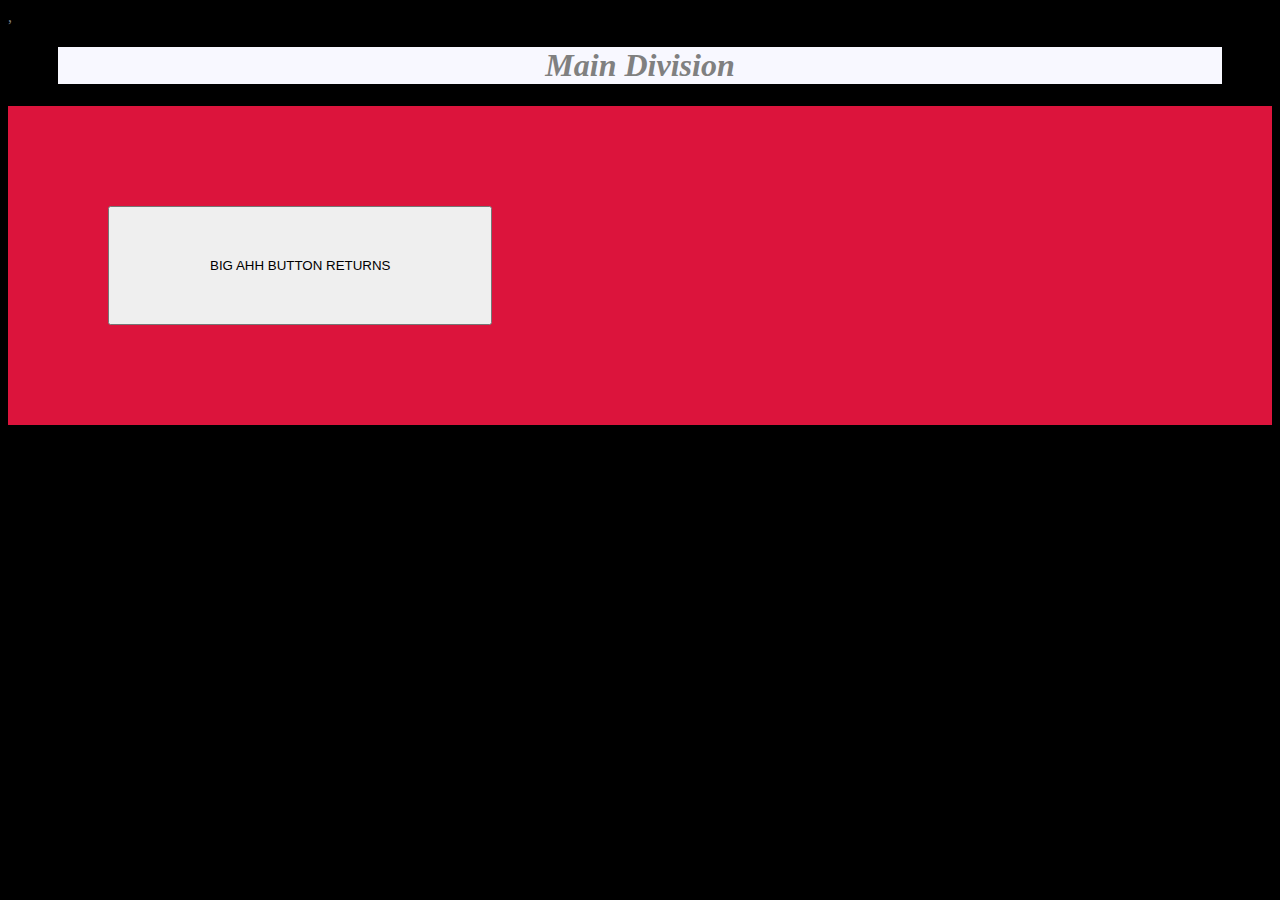
==== index.html @ fb010b72 "firstcommit" ====
<html>
    <head>
        <title>
            Among us
        </title>
        ,<link rel="stylesheet" href="styles.css">
      
    </head>
    <body>
       <div class="mainDiv">
        <h1>
            Main Division
        </h1>
        <div class="secondDiv">
            <button>
                BIG AHH BUTTON RETURNS

            </button>
        </div>
        
       </div>
    </body>
</html>
---- styles.css ----
body{background-color:black;
    color: grey;

}
h1{background-color: ghostwhite;
    font-style: italic;
    margin-left: 50px;
    margin-right: 50px;
    text-align: center;

}
.secondDiv{background-color: crimson;
    align-items: center
    justify-content:center
    display:flex;

}
button{
    margin-left: 100px;
    margin-right: 100px;
    margin-top: 100px;
    margin-bottom: 100px;
    padding: 50px 100px;
    cursor: pointer
    
}
button:hover{background-color: gray;
    border: 10px dotted slateblue;

}
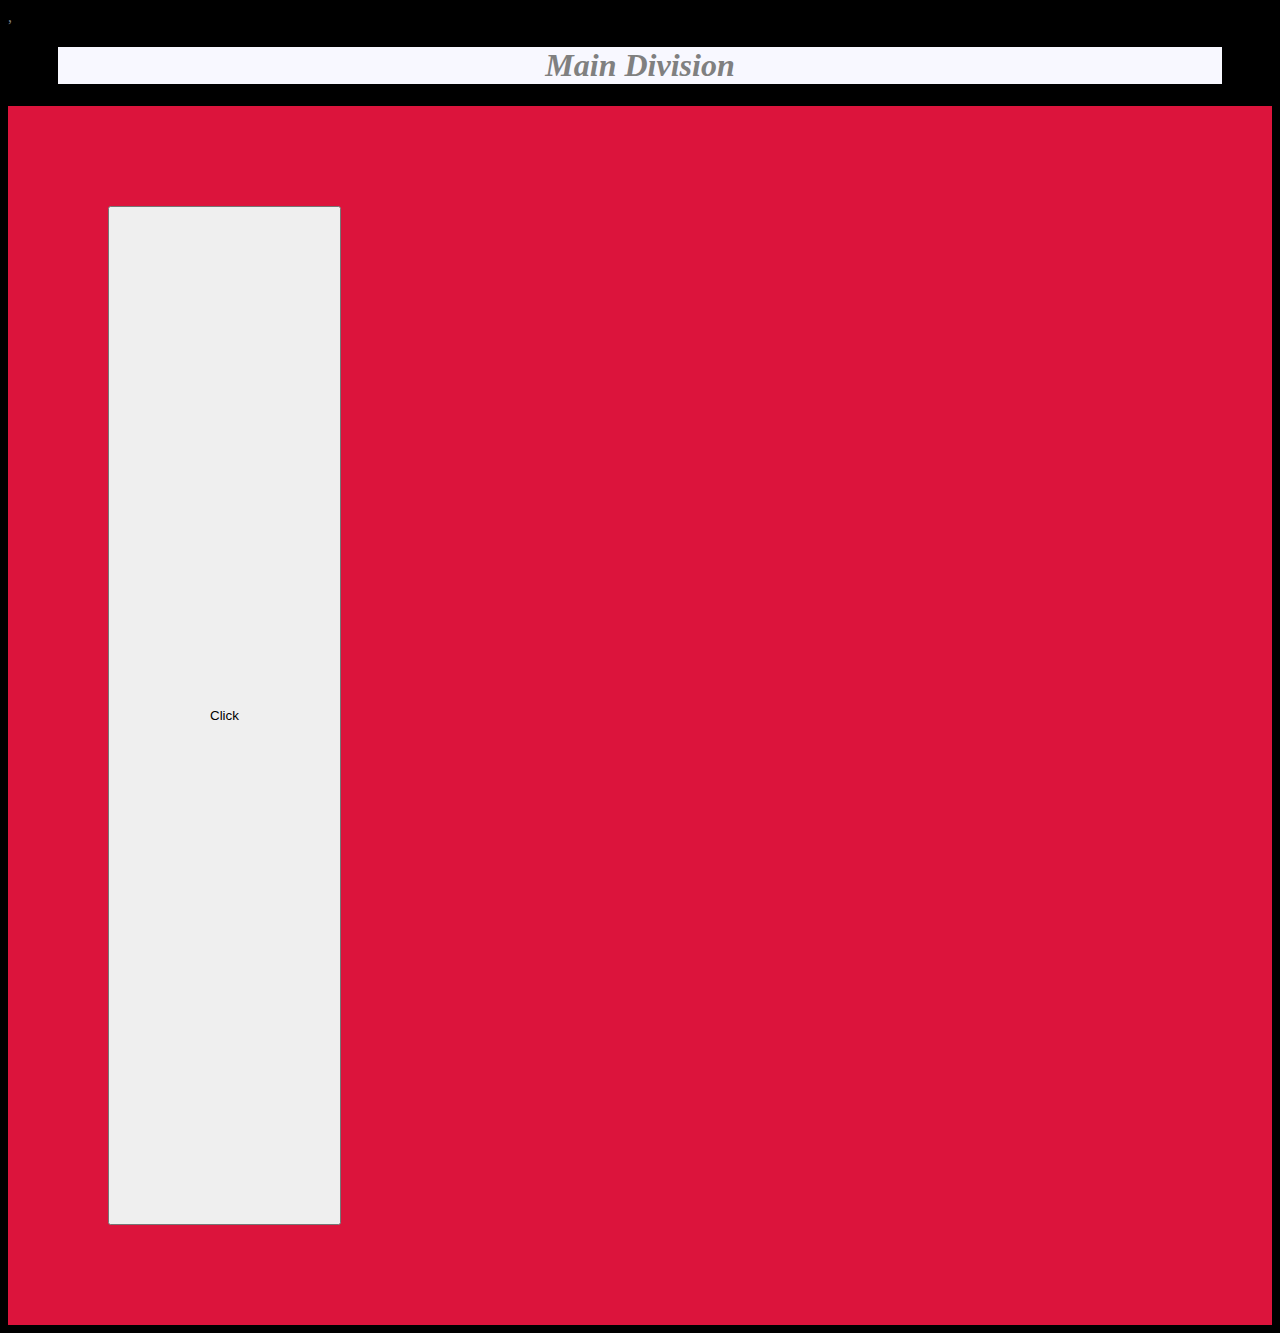
==== commit 02e8fff3: "Day-2" ====
--- a/index.html
+++ b/index.html
@@ -12,12 +12,34 @@
             Main Division
         </h1>
         <div class="secondDiv">
-            <button>
-                BIG AHH BUTTON RETURNS
+            <button onclick="myFunc('Johan')";>
+            Click
+
 
             </button>
         </div>
         
        </div>
+       <script>
+        // console.log("Welcome to the big button")
+        // let x='hello';
+        // console.log(x)
+        // x='hello';
+        // console.log(x)
+        // const y=12;
+        // console.log(y)
+        // if(9<8){
+        //     console.log(true)
+        // }
+        // else{
+        //     console.log(false)
+        // }
+        let count=0
+        function myFunc(param1){count++;
+             console.log(`Hello ${param1}, your count is: ${count}. You're Welcome`);
+
+        }
+        // myFunc()
+       </script>
     </body>
 </html>--- a/styles.css
+++ b/styles.css
@@ -11,7 +11,7 @@
 
 }
 .secondDiv{background-color: crimson;
-    align-items: center
+    /* align-items: center */
     justify-content:center
     display:flex;
 
@@ -21,11 +21,11 @@
     margin-right: 100px;
     margin-top: 100px;
     margin-bottom: 100px;
-    padding: 50px 100px;
+    padding: 500px 100px;
     cursor: pointer
     
 }
 button:hover{background-color: gray;
-    border: 10px dotted slateblue;
+    border: 10px solid;
 
 }
